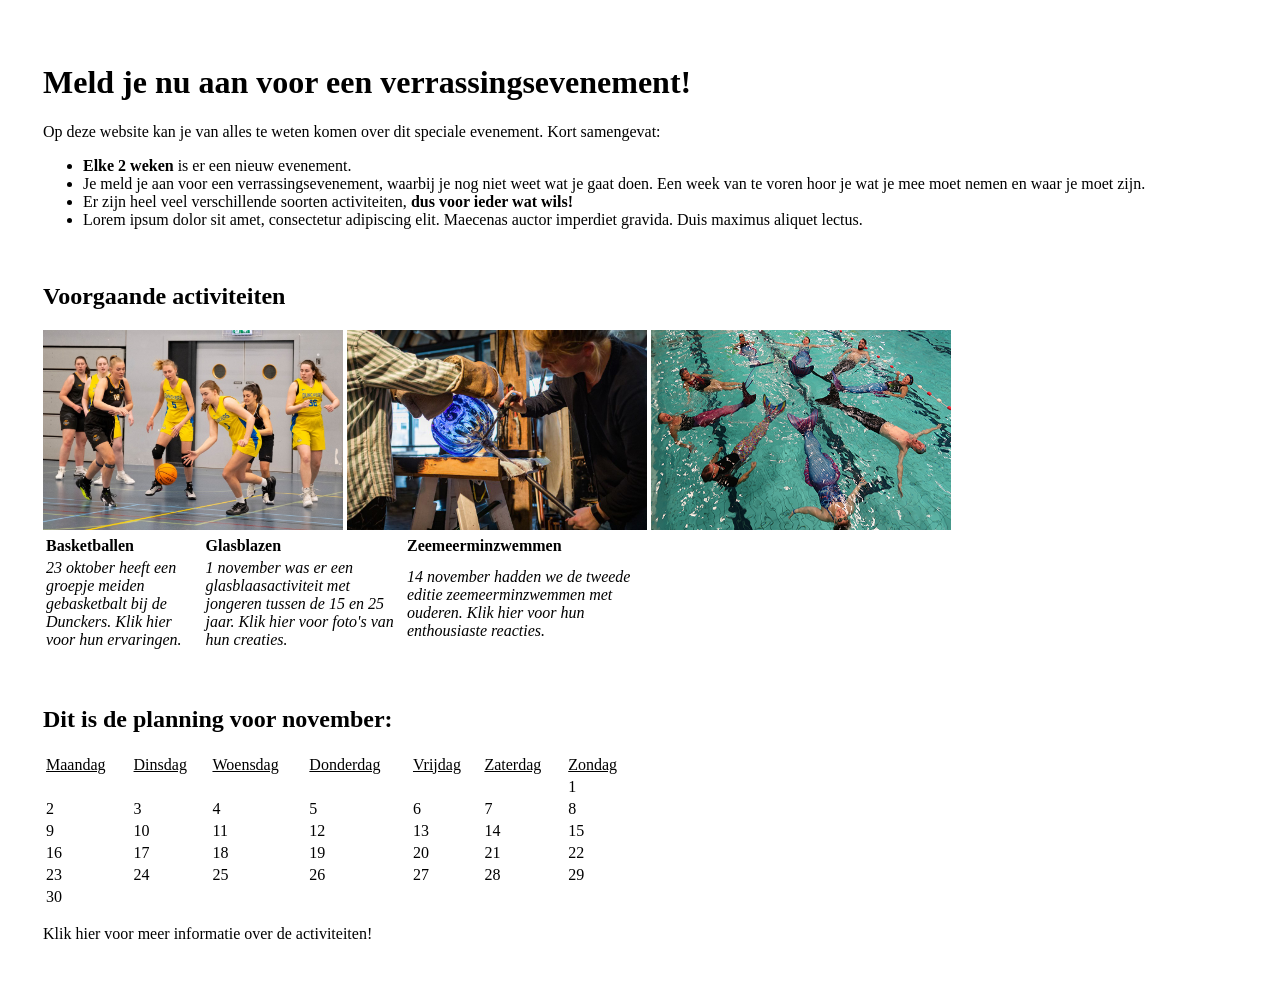
==== index.html @ 452fcd1b "WebLab Run 20-11-2026 12:08:19 (UTC+01:00)" ====
<!DOCTYPE html>
<html lang="nl">
<head> 
  <style>  
    table {
      width: 50%;
      } 
  </style>
  <meta charset="UTF-8">
  <meta name="viewport" content="width=device-width, initial-scale=6.0">
  <title>Schoolevenement</title>
</head>

<body style="padding: 35px"> 
    <h1>Meld je nu aan voor een verrassingsevenement!</h1>
    <p>Op deze website kan je van alles te weten komen over dit speciale evenement. Kort samengevat:</p>
    <ul>
      <li><b>Elke 2 weken </b> is er een nieuw evenement.</li>
      <li>Je meld je aan voor een verrassingsevenement, waarbij je nog niet weet wat je gaat doen. Een week van te voren hoor je wat je mee moet nemen en waar je moet zijn.</li>
      <li>Er zijn heel veel verschillende soorten activiteiten, <b>dus voor ieder wat wils!</b></li>
      <li>Lorem ipsum dolor sit amet, consectetur adipiscing elit. Maecenas auctor imperdiet gravida. Duis maximus aliquet lectus.</li>
    </ul>

    <p> <br> </p>
  
  <h2>Voorgaande activiteiten</h2>
   <img src="basketbal-informatica.jpeg" alt="Voorgaande activiteit: basketballen" width="300" height="200">

   <img src="glasblazen.jpg" alt="Voorgaande activiteit: glasblazen" width="300" height="200">
   
   <img src="zeemeermin-zwemmen.png" alt="Voorgaande activiteit: zeemeermin zwemmen" width="300" height="200">

  <table>
    <tr>
      <td><b>Basketballen</b></td>
      <td><b>Glasblazen</b></td>
      <td><b>Zeemeerminzwemmen</b></td>
    </tr>
    <tr>
      <td><em>23 oktober heeft een groepje meiden gebasketbalt bij de Dunckers. Klik hier voor hun ervaringen.</em></td>
      <td><em>1 november was er een glasblaasactiviteit met jongeren tussen de 15 en 25 jaar. Klik hier voor foto's van hun creaties.</em></td>
      <td><em>14 november hadden we de tweede editie zeemeerminzwemmen met ouderen. Klik hier voor hun enthousiaste reacties.</em></td>
    </tr>
  </table>
  
  <p> <br> </p>

  <h2>Dit is de planning voor november:</h2>
  <table>
    <tr>
      <td><u>Maandag</u></td>
      <td><u>Dinsdag</u></td>
      <td><u>Woensdag</u></td>
      <td><u>Donderdag</u></td>      
      <td><u>Vrijdag</u></td>
      <td><u>Zaterdag</u></td>      
      <td><u>Zondag</u></td>
    </tr>
    <tr>
      <td> </td>
      <td> </td>
      <td> </td>
      <td> </td>
      <td> </td>
      <td> </td>
      <td>1</td>
    </tr>
    <tr>
      <td>2</td>
      <td>3</td>
      <td>4</td>
      <td>5</td>
      <td>6</td>
      <td>7</td>
      <td>8</td>
    </tr>
    <tr>
      <td>9</td>
      <td>10</td>
      <td>11</td>
      <td>12</td>
      <td>13</td>
      <td>14</td>
      <td>15</td>
    </tr>
    <tr>
      <td>16</td>
      <td>17</td>
      <td>18</td>
      <td>19</td>
      <td>20</td>
      <td>21</td>
      <td>22</td>
    </tr>
    <tr>
      <td>23</td>
      <td>24</td>
      <td>25</td>
      <td>26</td>
      <td>27</td>
      <td>28</td>
      <td>29</td>
    </tr>
      <tr>
      <td>30</td>
      <td> </td>
      <td> </td>
      <td> </td>
      <td> </td>
      <td> </td>
      <td> </td>
    </tr>
   </table>

    <p>Klik hier voor meer informatie over de activiteiten!<p>
</body>

</html>
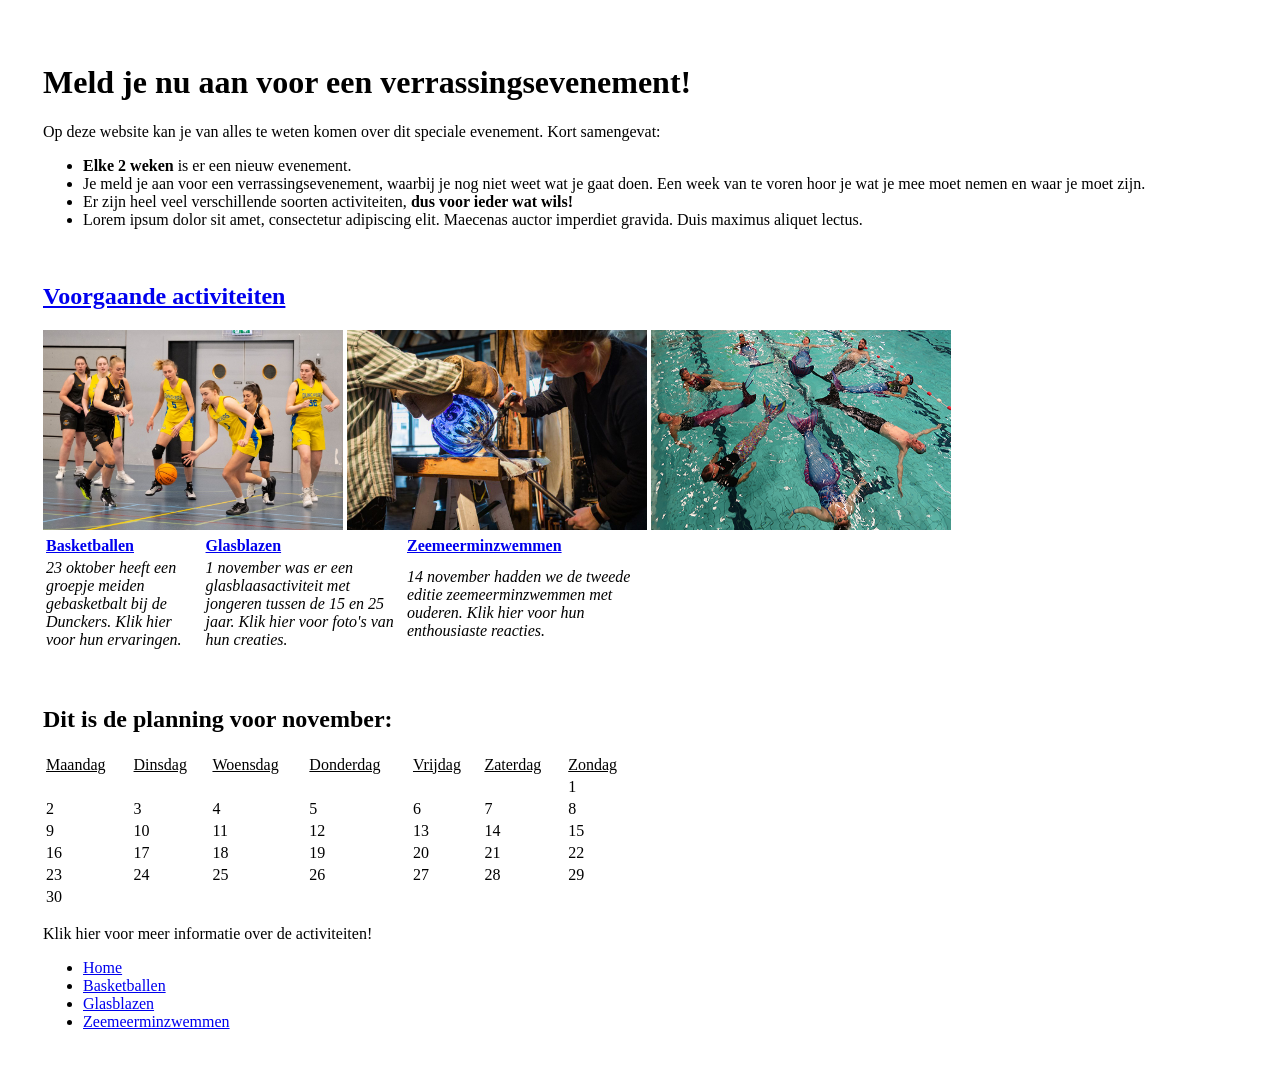
==== commit b26d28ba: "WebLab Run 27-11-2026 11:49:32 (UTC+01:00)" ====
--- a/index.html
+++ b/index.html
@@ -23,7 +23,7 @@
 
     <p> <br> </p>
   
-  <h2>Voorgaande activiteiten</h2>
+  <h2><a href="voorgaande-activiteiten.html">Voorgaande activiteiten</a></h2>
    <img src="basketbal-informatica.jpeg" alt="Voorgaande activiteit: basketballen" width="300" height="200">
 
    <img src="glasblazen.jpg" alt="Voorgaande activiteit: glasblazen" width="300" height="200">
@@ -32,12 +32,12 @@
 
   <table>
     <tr>
-      <td><b>Basketballen</b></td>
-      <td><b>Glasblazen</b></td>
-      <td><b>Zeemeerminzwemmen</b></td>
+      <td><b><a href="basketballen.html">Basketballen</a></b></td>
+      <td><b><a href="glasblazen.html">Glasblazen<a/></b></td>
+      <td><b><a href="zeemeerminzwemmen.html">Zeemeerminzwemmen<a/></b></td>
     </tr>
     <tr>
-      <td><em>23 oktober heeft een groepje meiden gebasketbalt bij de Dunckers. Klik hier voor hun ervaringen.</em></td>
+      <td><i>23 oktober heeft een groepje meiden gebasketbalt bij de Dunckers. Klik hier voor hun ervaringen.</i></td>
       <td><em>1 november was er een glasblaasactiviteit met jongeren tussen de 15 en 25 jaar. Klik hier voor foto's van hun creaties.</em></td>
       <td><em>14 november hadden we de tweede editie zeemeerminzwemmen met ouderen. Klik hier voor hun enthousiaste reacties.</em></td>
     </tr>
@@ -113,6 +113,16 @@
    </table>
 
     <p>Klik hier voor meer informatie over de activiteiten!<p>
+
+  <nav> 
+    <ul>
+      <li><a href="index.html">Home</a></li>
+      <li><a href="basketballen.html">Basketballen</a></li>
+      <li><a href="glasblazen.html">Glasblazen</a></li>
+      <li><a href="zeemeerminzwemmen.html">Zeemeerminzwemmen</a></li>
+    </ul>
+  </nav>
+
 </body>
 
 </html>
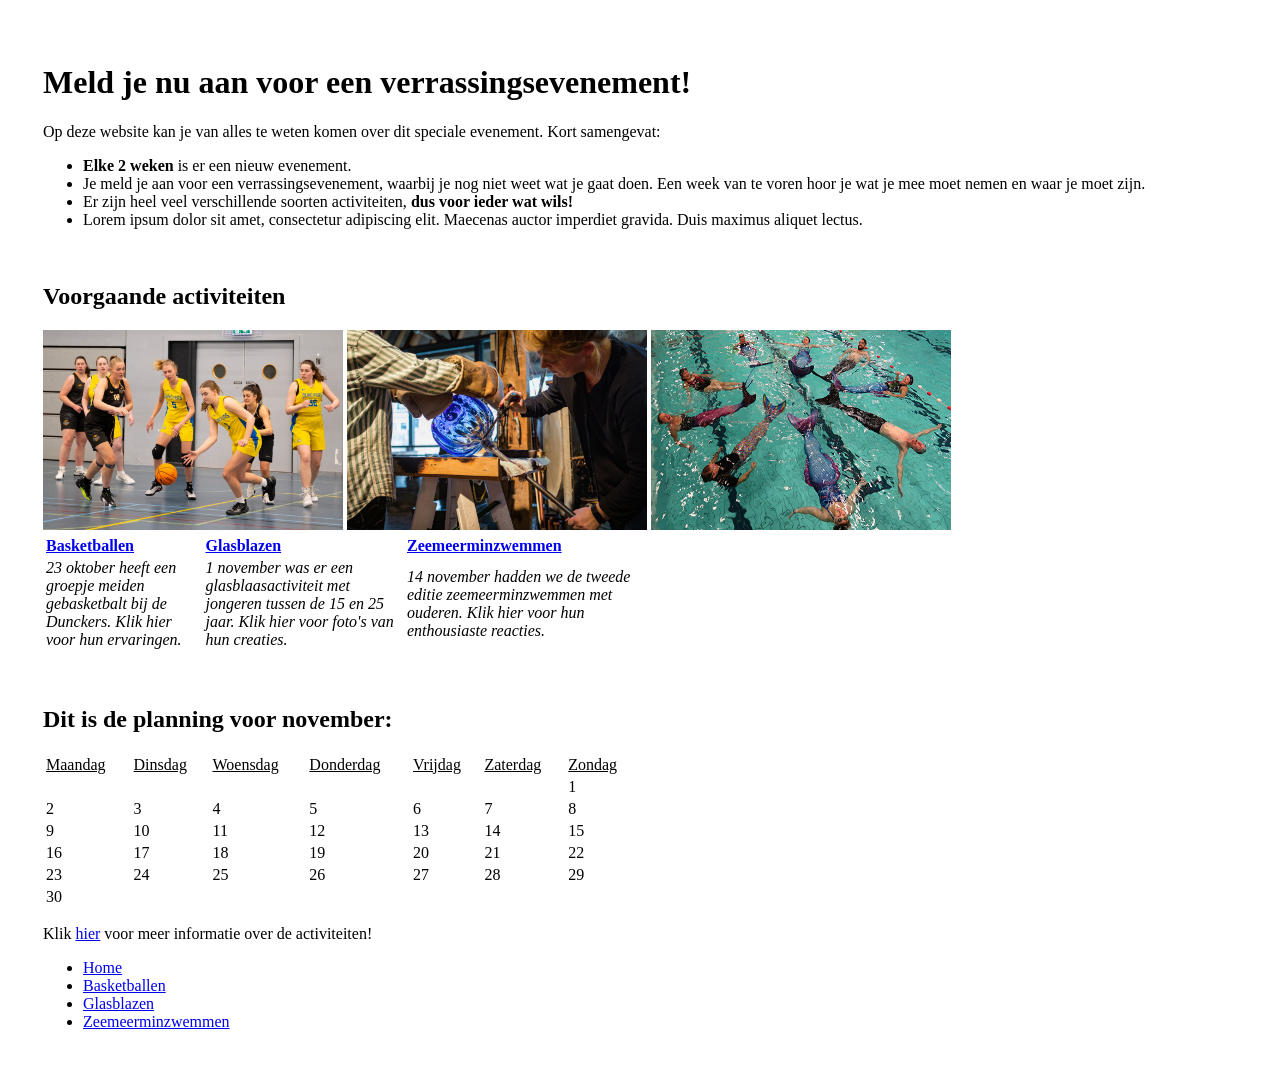
==== commit f2334833: "WebLab Run 27-11-2026 11:58:50 (UTC+01:00)" ====
--- a/index.html
+++ b/index.html
@@ -23,7 +23,7 @@
 
     <p> <br> </p>
   
-  <h2><a href="voorgaande-activiteiten.html">Voorgaande activiteiten</a></h2>
+  <h2>Voorgaande activiteiten</h2>
    <img src="basketbal-informatica.jpeg" alt="Voorgaande activiteit: basketballen" width="300" height="200">
 
    <img src="glasblazen.jpg" alt="Voorgaande activiteit: glasblazen" width="300" height="200">
@@ -33,8 +33,8 @@
   <table>
     <tr>
       <td><b><a href="basketballen.html">Basketballen</a></b></td>
-      <td><b><a href="glasblazen.html">Glasblazen<a/></b></td>
-      <td><b><a href="zeemeerminzwemmen.html">Zeemeerminzwemmen<a/></b></td>
+      <td><b><a href="glasblazen.html">Glasblazen</a></b></td>
+      <td><b><a href="zeemeerminzwemmen.html">Zeemeerminzwemmen</a></b></td>
     </tr>
     <tr>
       <td><i>23 oktober heeft een groepje meiden gebasketbalt bij de Dunckers. Klik hier voor hun ervaringen.</i></td>
@@ -112,16 +112,18 @@
     </tr>
    </table>
 
-    <p>Klik hier voor meer informatie over de activiteiten!<p>
+    <p>Klik <a href="meer-info.html">hier</a> voor meer informatie over de activiteiten!<p>
 
-  <nav> 
-    <ul>
-      <li><a href="index.html">Home</a></li>
-      <li><a href="basketballen.html">Basketballen</a></li>
-      <li><a href="glasblazen.html">Glasblazen</a></li>
-      <li><a href="zeemeerminzwemmen.html">Zeemeerminzwemmen</a></li>
-    </ul>
-  </nav>
+  <header>
+    <nav> 
+      <ul>
+        <li><a href="index.html">Home</a></li>
+       <li><a href="basketballen.html">Basketballen</a></li>
+        <li><a href="glasblazen.html">Glasblazen</a></li>
+       <li><a href="zeemeerminzwemmen.html">Zeemeerminzwemmen</a></li>
+      </ul>
+    </nav>
+  </header>
 
 </body>
 
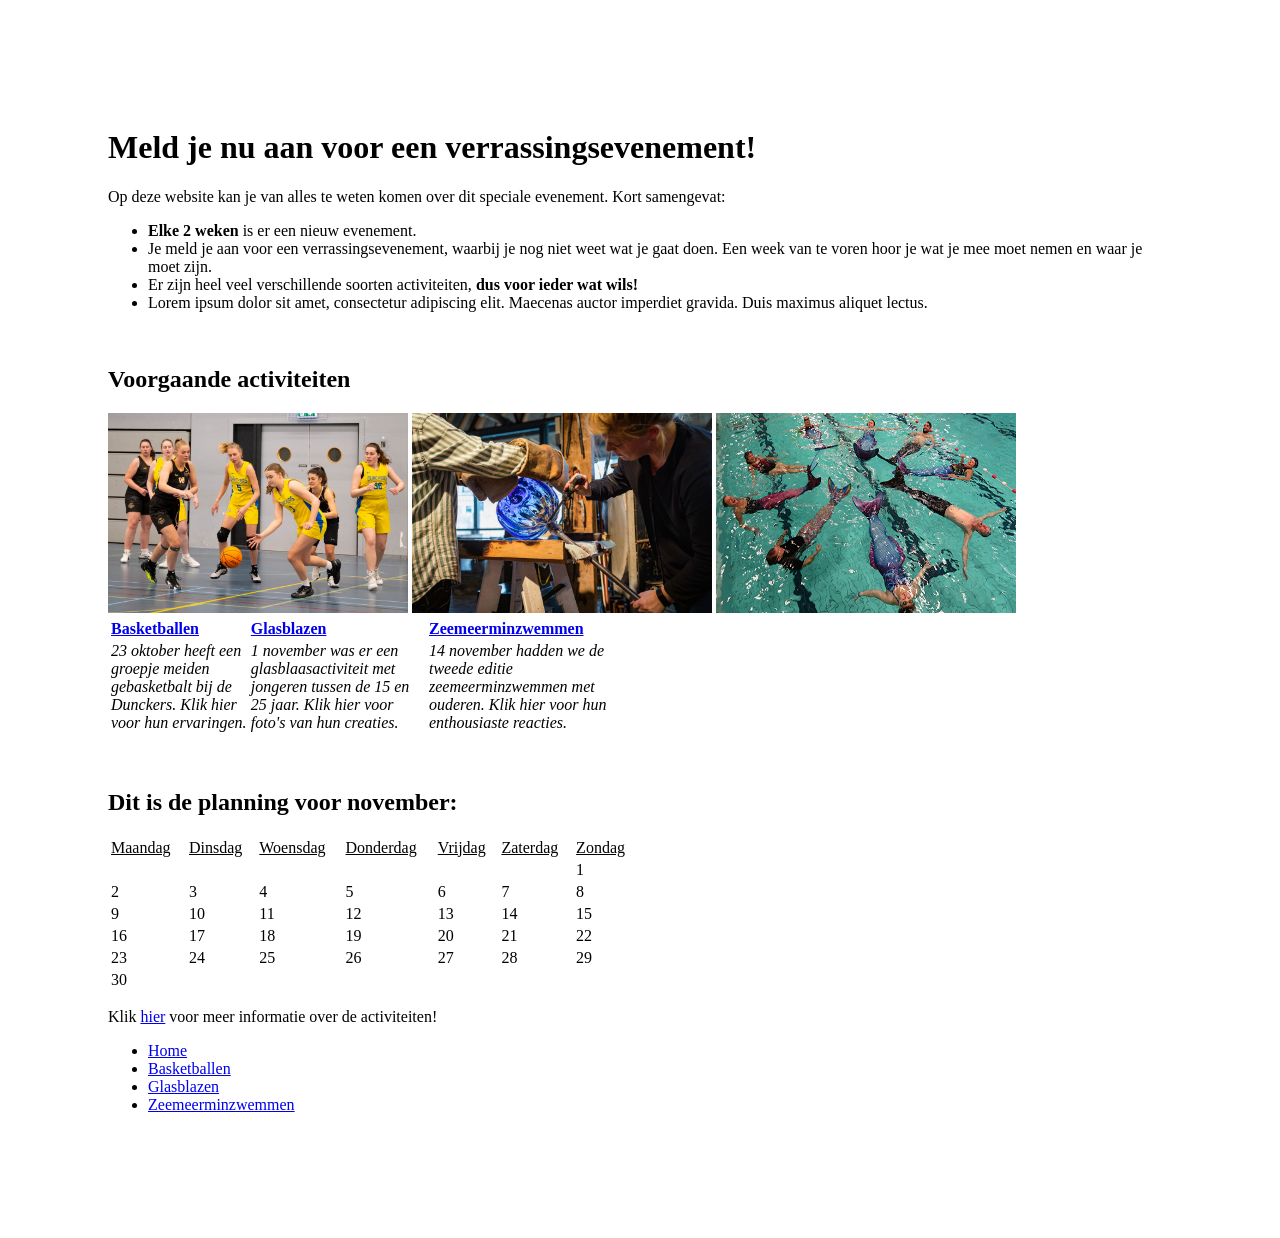
==== commit d01ccd44: "WebLab Run 27-11-2026 12:08:07 (UTC+01:00)" ====
--- a/index.html
+++ b/index.html
@@ -11,7 +11,7 @@
   <title>Schoolevenement</title>
 </head>
 
-<body style="padding: 35px"> 
+<body style="padding: 100px"> 
     <h1>Meld je nu aan voor een verrassingsevenement!</h1>
     <p>Op deze website kan je van alles te weten komen over dit speciale evenement. Kort samengevat:</p>
     <ul>
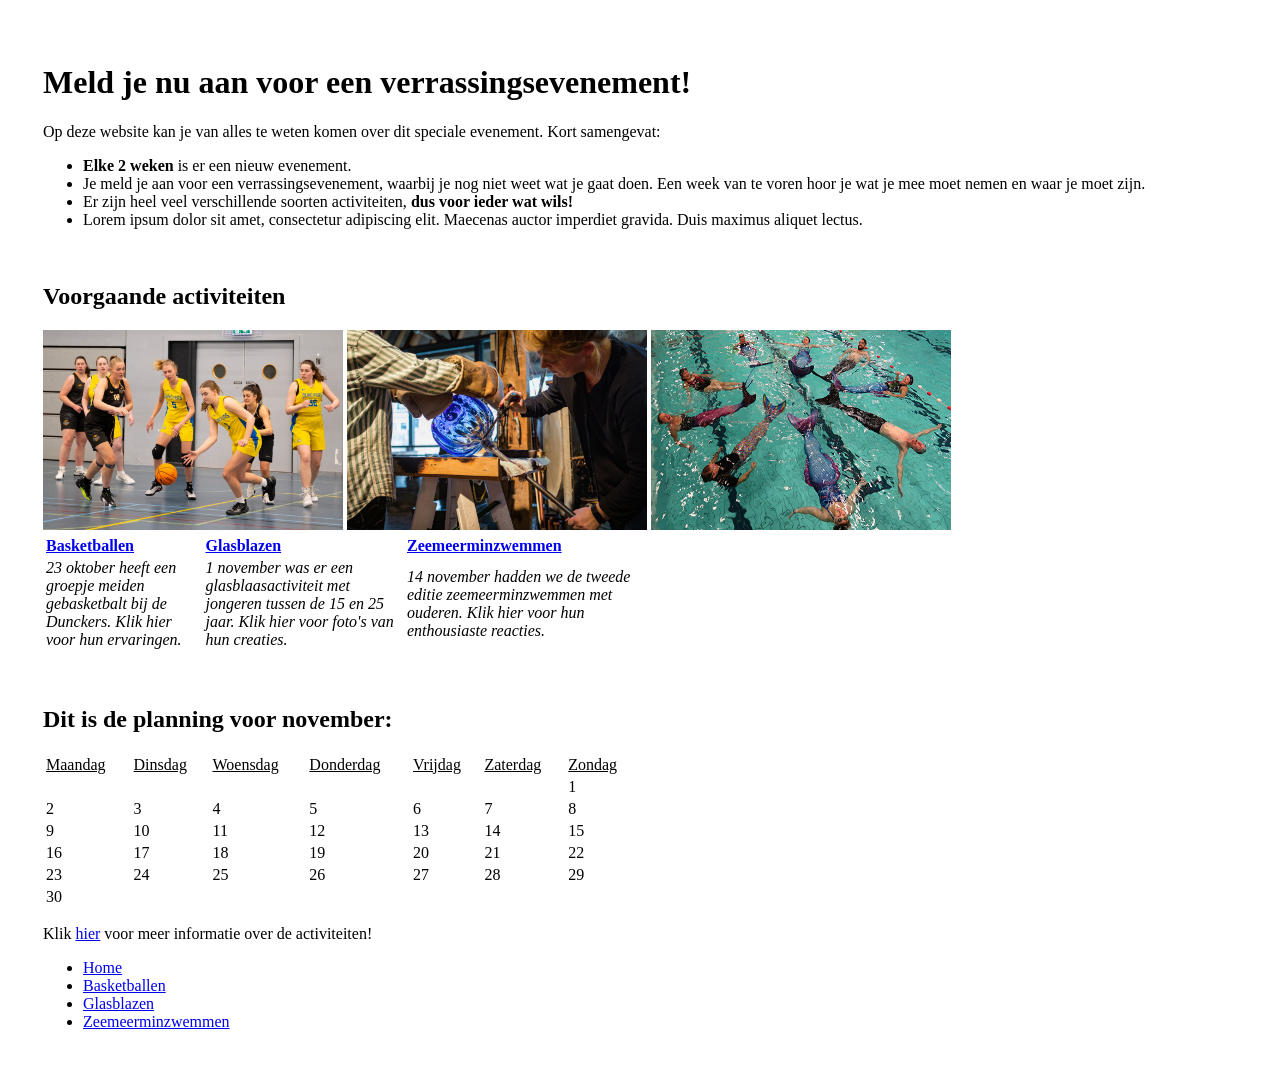
==== commit 28aaacbe: "WebLab Run 27-11-2026 12:08:29 (UTC+01:00)" ====
--- a/index.html
+++ b/index.html
@@ -11,7 +11,7 @@
   <title>Schoolevenement</title>
 </head>
 
-<body style="padding: 100px"> 
+<body style="padding: 35px"> 
     <h1>Meld je nu aan voor een verrassingsevenement!</h1>
     <p>Op deze website kan je van alles te weten komen over dit speciale evenement. Kort samengevat:</p>
     <ul>
